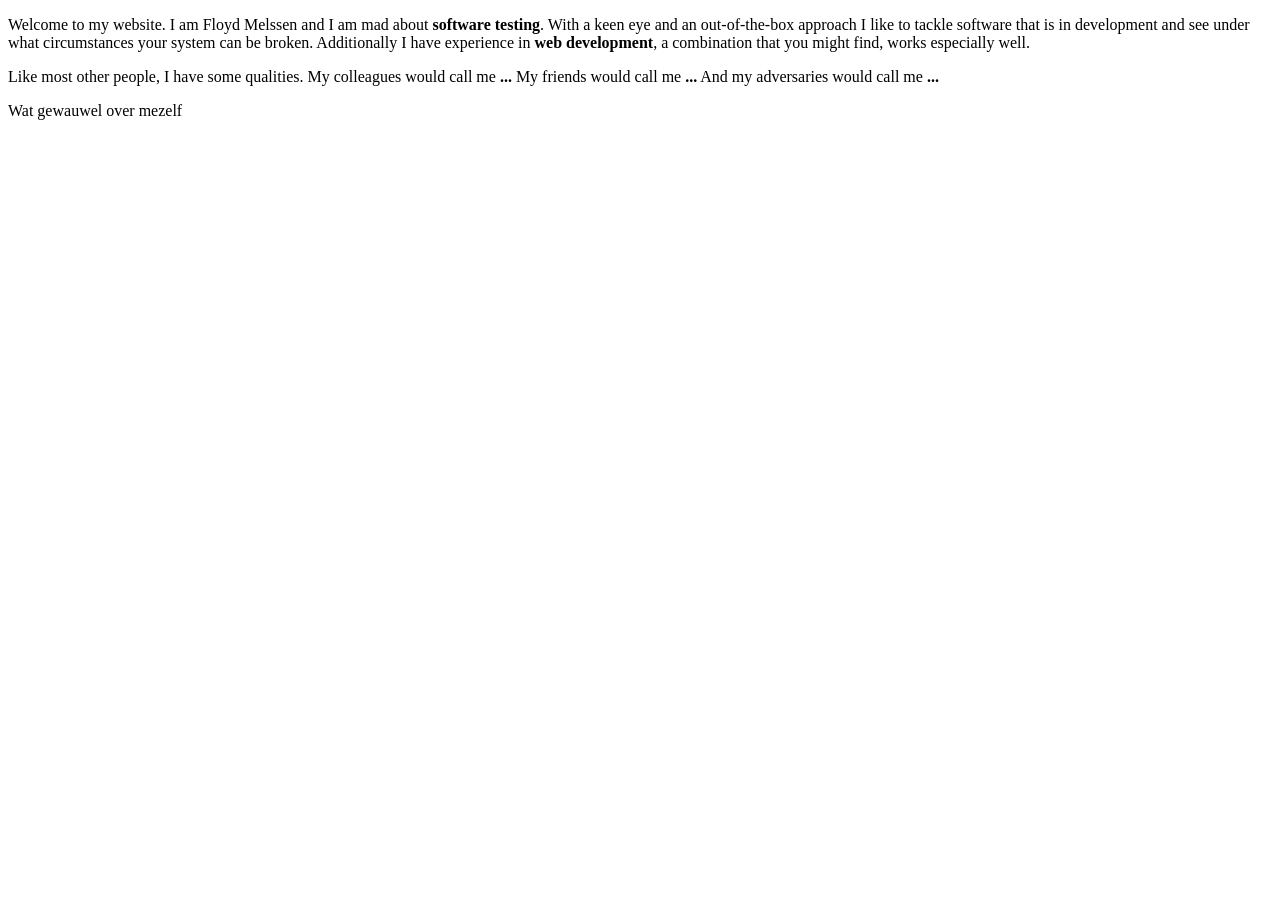
==== My CV/about.html @ a85720cc "end of tuesdays work" ====
<!DOCTYPE html>
<html>
<body>
<p>Welcome to my website. I am Floyd Melssen and I am mad about <b>software testing</b>. With a keen eye and an out-of-the-box approach I like to tackle software that is in development and see under what circumstances your system can be broken. Additionally I have experience in <b>web development</b>, a combination that you might find, works especially well.</p>

<p>Like most other people, I have some qualities. My colleagues would call me <b>...</b> My friends would call me <b>...</b> And my adversaries would call me <b>...</b></p>

<p>Wat gewauwel over mezelf</p> 
</body>
</html>
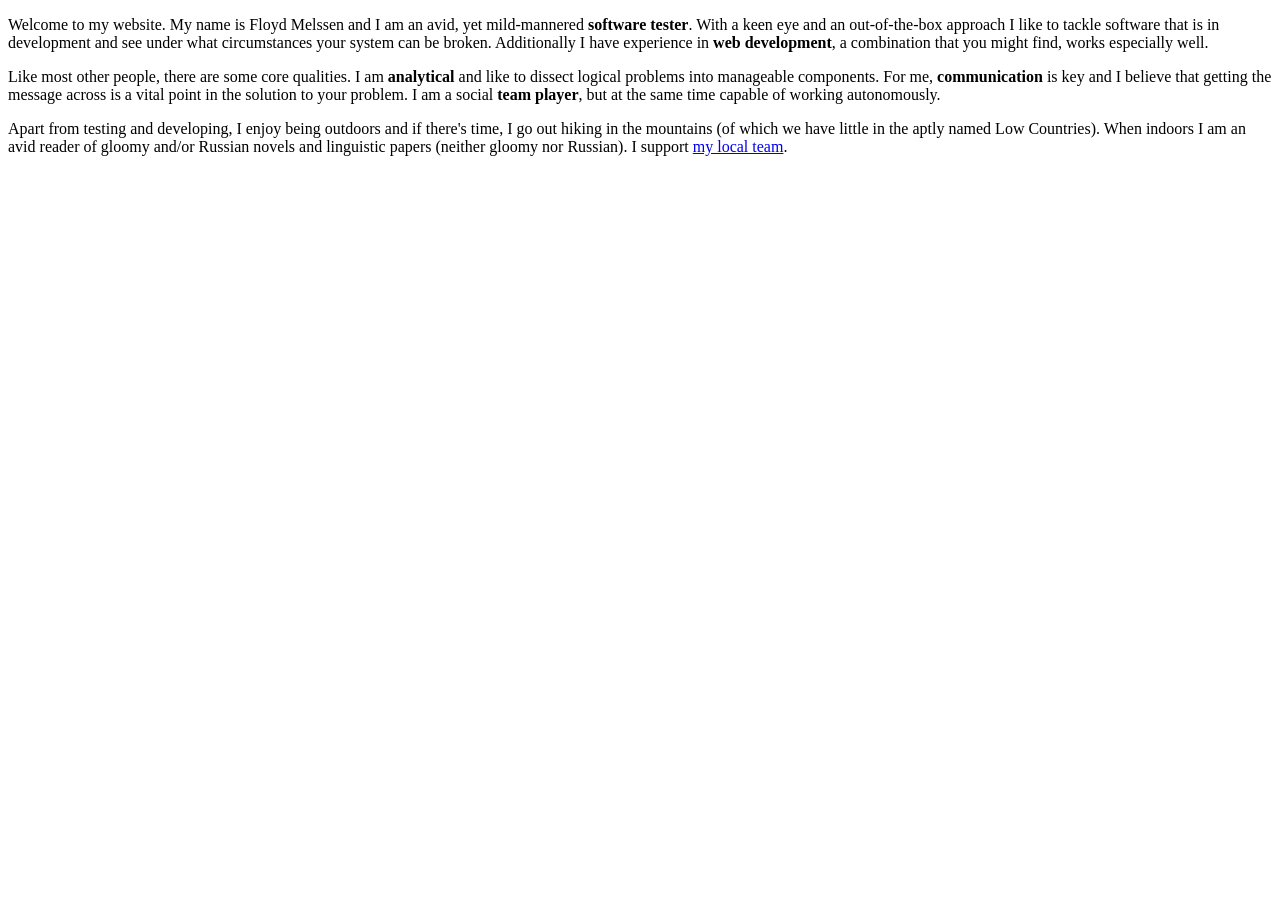
==== commit e59d4d54: "begin woensdag" ====
--- a/My CV/about.html
+++ b/My CV/about.html
@@ -1,10 +1,10 @@
 <!DOCTYPE html>
 <html>
 <body>
-<p>Welcome to my website. I am Floyd Melssen and I am mad about <b>software testing</b>. With a keen eye and an out-of-the-box approach I like to tackle software that is in development and see under what circumstances your system can be broken. Additionally I have experience in <b>web development</b>, a combination that you might find, works especially well.</p>
+<p>Welcome to my website. My name is Floyd Melssen and I am an avid, yet mild-mannered <b>software tester</b>. With a keen eye and an out-of-the-box approach I like to tackle software that is in development and see under what circumstances your system can be broken. Additionally I have experience in <b>web development</b>, a combination that you might find, works especially well.</p>
 
-<p>Like most other people, I have some qualities. My colleagues would call me <b>...</b> My friends would call me <b>...</b> And my adversaries would call me <b>...</b></p>
+<p>Like most other people, there are some core qualities. I am <b>analytical</b> and like to dissect logical problems into manageable components. For me, <b>communication</b> is key and I believe that getting the message across is a vital point in the solution to your problem. I am a social <b>team player</b>, but at the same time capable of working autonomously.</p>
 
-<p>Wat gewauwel over mezelf</p> 
+<p>Apart from testing and developing, I enjoy being outdoors and if there's time, I go out hiking in the mountains (of which we have little in the aptly named Low Countries). When indoors I am an avid reader of gloomy and/or Russian novels and linguistic papers (neither gloomy nor Russian). I support <a href="http://www.nec-nijmegen.nl">my local team</a>.</p> 
 </body>
 </html>
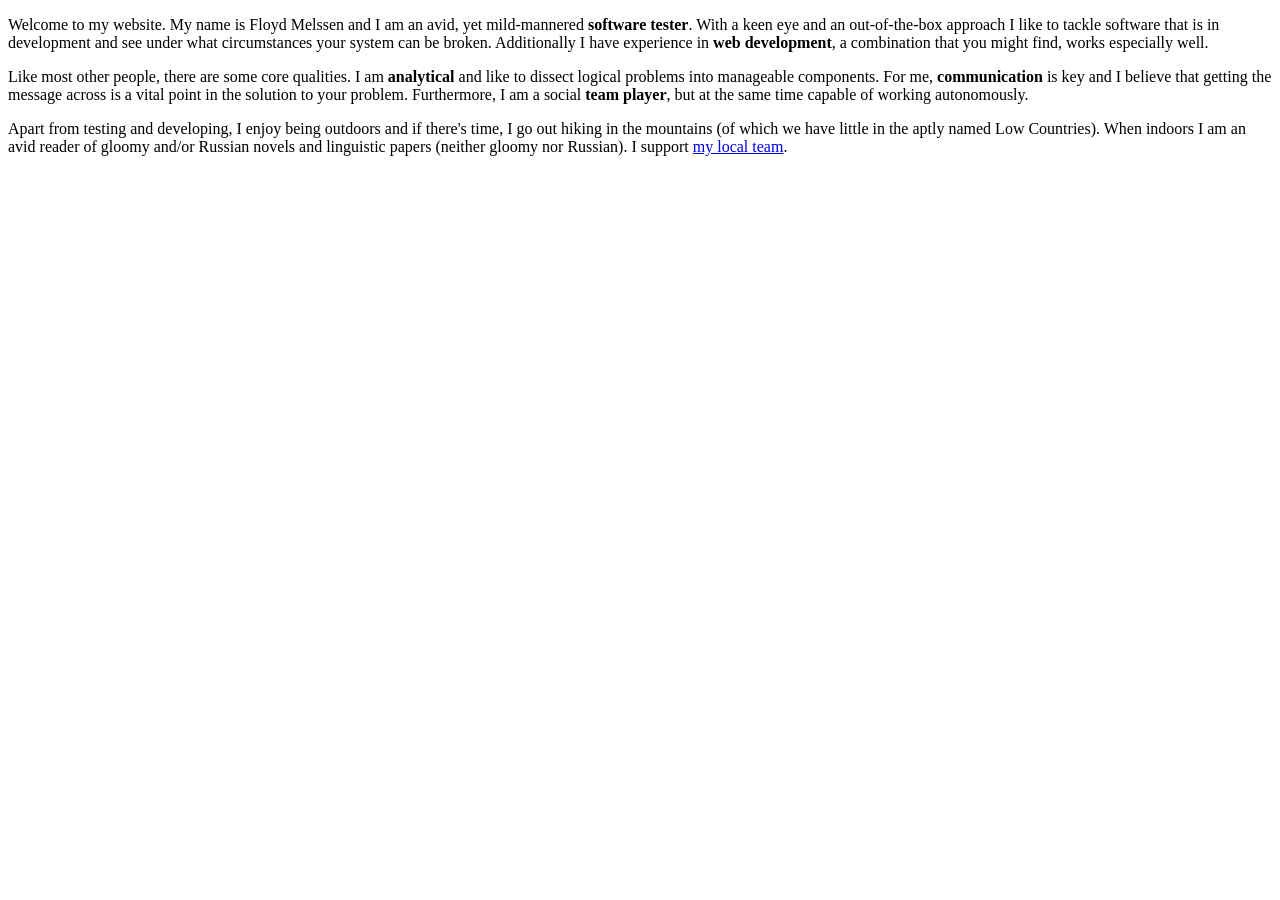
==== commit a038323b: "einde woensdag" ====
--- a/My CV/about.html
+++ b/My CV/about.html
@@ -3,7 +3,7 @@
 <body>
 <p>Welcome to my website. My name is Floyd Melssen and I am an avid, yet mild-mannered <b>software tester</b>. With a keen eye and an out-of-the-box approach I like to tackle software that is in development and see under what circumstances your system can be broken. Additionally I have experience in <b>web development</b>, a combination that you might find, works especially well.</p>
 
-<p>Like most other people, there are some core qualities. I am <b>analytical</b> and like to dissect logical problems into manageable components. For me, <b>communication</b> is key and I believe that getting the message across is a vital point in the solution to your problem. I am a social <b>team player</b>, but at the same time capable of working autonomously.</p>
+<p>Like most other people, there are some core qualities. I am <b>analytical</b> and like to dissect logical problems into manageable components. For me, <b>communication</b> is key and I believe that getting the message across is a vital point in the solution to your problem. Furthermore, I am a social <b>team player</b>, but at the same time capable of working autonomously.</p>
 
 <p>Apart from testing and developing, I enjoy being outdoors and if there's time, I go out hiking in the mountains (of which we have little in the aptly named Low Countries). When indoors I am an avid reader of gloomy and/or Russian novels and linguistic papers (neither gloomy nor Russian). I support <a href="http://www.nec-nijmegen.nl">my local team</a>.</p> 
 </body>
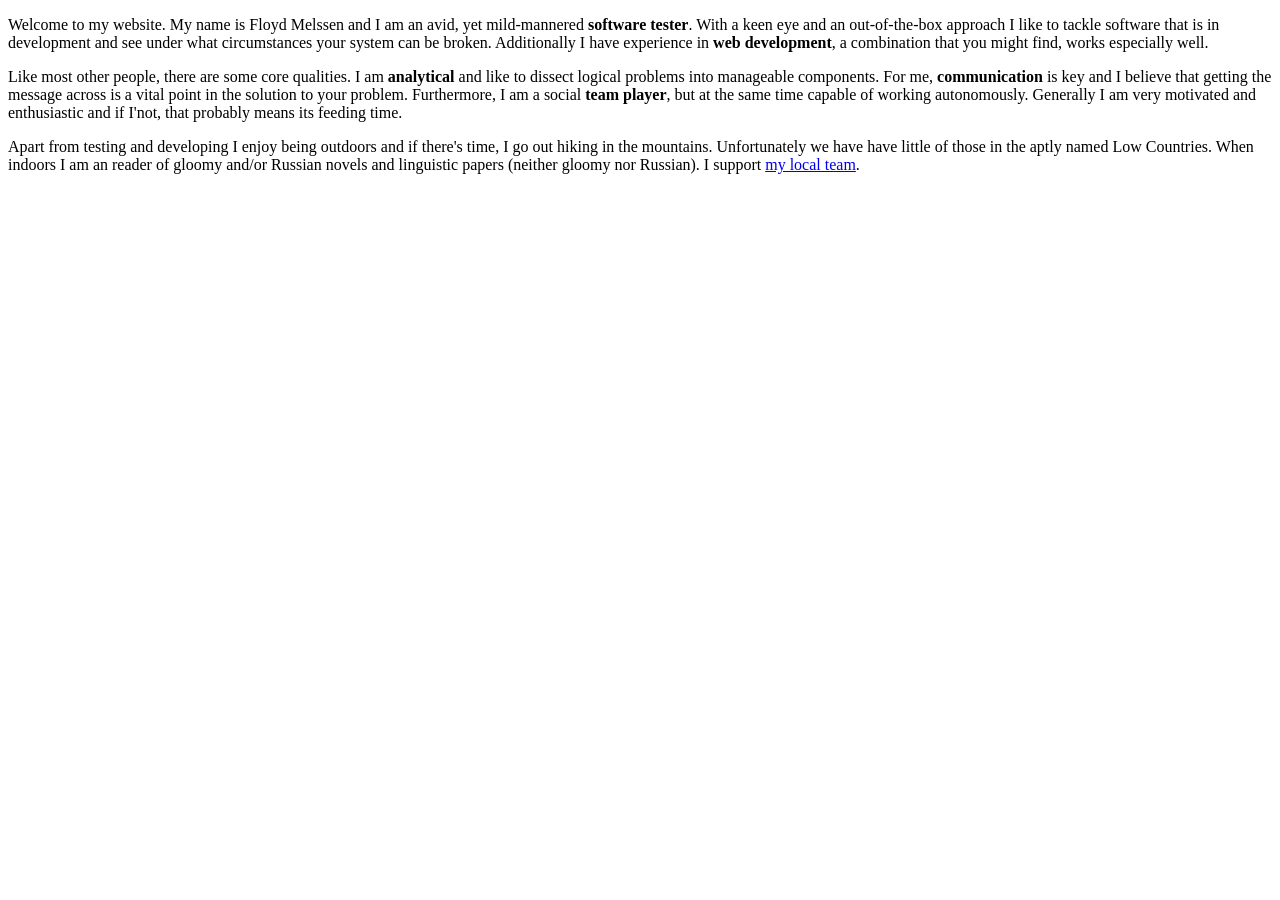
==== commit c79fc7e3: "echt de laatste van woensdag" ====
--- a/My CV/about.html
+++ b/My CV/about.html
@@ -3,8 +3,8 @@
 <body>
 <p>Welcome to my website. My name is Floyd Melssen and I am an avid, yet mild-mannered <b>software tester</b>. With a keen eye and an out-of-the-box approach I like to tackle software that is in development and see under what circumstances your system can be broken. Additionally I have experience in <b>web development</b>, a combination that you might find, works especially well.</p>
 
-<p>Like most other people, there are some core qualities. I am <b>analytical</b> and like to dissect logical problems into manageable components. For me, <b>communication</b> is key and I believe that getting the message across is a vital point in the solution to your problem. Furthermore, I am a social <b>team player</b>, but at the same time capable of working autonomously.</p>
+<p>Like most other people, there are some core qualities. I am <b>analytical</b> and like to dissect logical problems into manageable components. For me, <b>communication</b> is key and I believe that getting the message across is a vital point in the solution to your problem. Furthermore, I am a social <b>team player</b>, but at the same time capable of working autonomously. Generally I am very motivated and enthusiastic and if I'not, that probably means its feeding time.</p> 
 
-<p>Apart from testing and developing, I enjoy being outdoors and if there's time, I go out hiking in the mountains (of which we have little in the aptly named Low Countries). When indoors I am an avid reader of gloomy and/or Russian novels and linguistic papers (neither gloomy nor Russian). I support <a href="http://www.nec-nijmegen.nl">my local team</a>.</p> 
+<p>Apart from testing and developing I enjoy being outdoors and if there's time, I go out hiking in the mountains. Unfortunately we have have little of those in the aptly named Low Countries. When indoors I am an reader of gloomy and/or Russian novels and linguistic papers (neither gloomy nor Russian). I support <a href="http://www.nec-nijmegen.nl">my local team</a>.</p> 
 </body>
 </html>
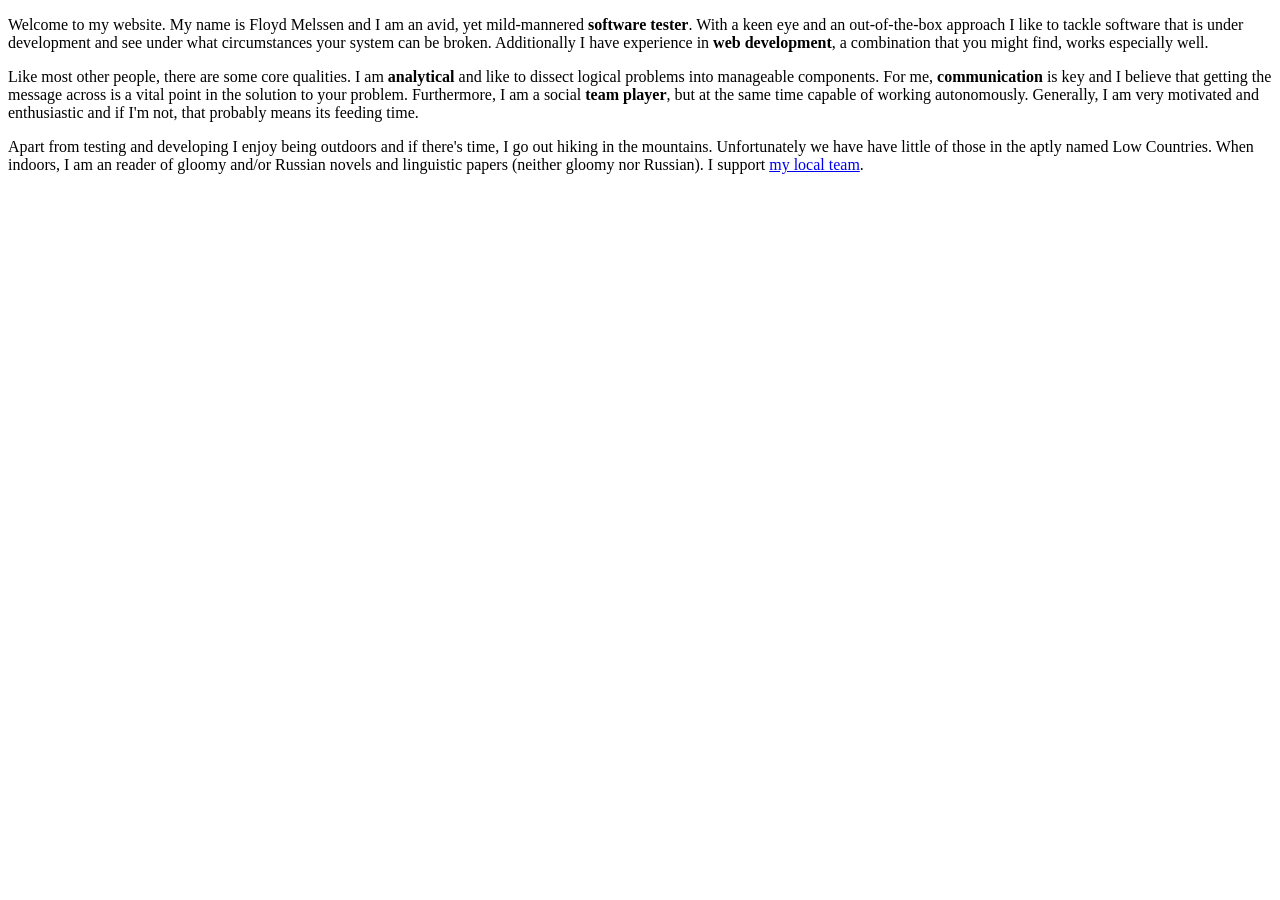
==== commit 2f0b4061: "final maybe" ====
--- a/My CV/about.html
+++ b/My CV/about.html
@@ -1,10 +1,10 @@
 <!DOCTYPE html>
 <html>
 <body>
-<p>Welcome to my website. My name is Floyd Melssen and I am an avid, yet mild-mannered <b>software tester</b>. With a keen eye and an out-of-the-box approach I like to tackle software that is in development and see under what circumstances your system can be broken. Additionally I have experience in <b>web development</b>, a combination that you might find, works especially well.</p>
+<p>Welcome to my website. My name is Floyd Melssen and I am an avid, yet mild-mannered <b>software tester</b>. With a keen eye and an out-of-the-box approach I like to tackle software that is under development and see under what circumstances your system can be broken. Additionally I have experience in <b>web development</b>, a combination that you might find, works especially well.</p>
 
-<p>Like most other people, there are some core qualities. I am <b>analytical</b> and like to dissect logical problems into manageable components. For me, <b>communication</b> is key and I believe that getting the message across is a vital point in the solution to your problem. Furthermore, I am a social <b>team player</b>, but at the same time capable of working autonomously. Generally I am very motivated and enthusiastic and if I'not, that probably means its feeding time.</p> 
+<p>Like most other people, there are some core qualities. I am <b>analytical</b> and like to dissect logical problems into manageable components. For me, <b>communication</b> is key and I believe that getting the message across is a vital point in the solution to your problem. Furthermore, I am a social <b>team player</b>, but at the same time capable of working autonomously. Generally, I am very motivated and enthusiastic and if I'm not, that probably means its feeding time.</p> 
 
-<p>Apart from testing and developing I enjoy being outdoors and if there's time, I go out hiking in the mountains. Unfortunately we have have little of those in the aptly named Low Countries. When indoors I am an reader of gloomy and/or Russian novels and linguistic papers (neither gloomy nor Russian). I support <a href="http://www.nec-nijmegen.nl">my local team</a>.</p> 
+<p>Apart from testing and developing I enjoy being outdoors and if there's time, I go out hiking in the mountains. Unfortunately we have have little of those in the aptly named Low Countries. When indoors, I am an reader of gloomy and/or Russian novels and linguistic papers (neither gloomy nor Russian). I support <a href="http://www.nec-nijmegen.nl">my local team</a>.</p> 
 </body>
 </html>
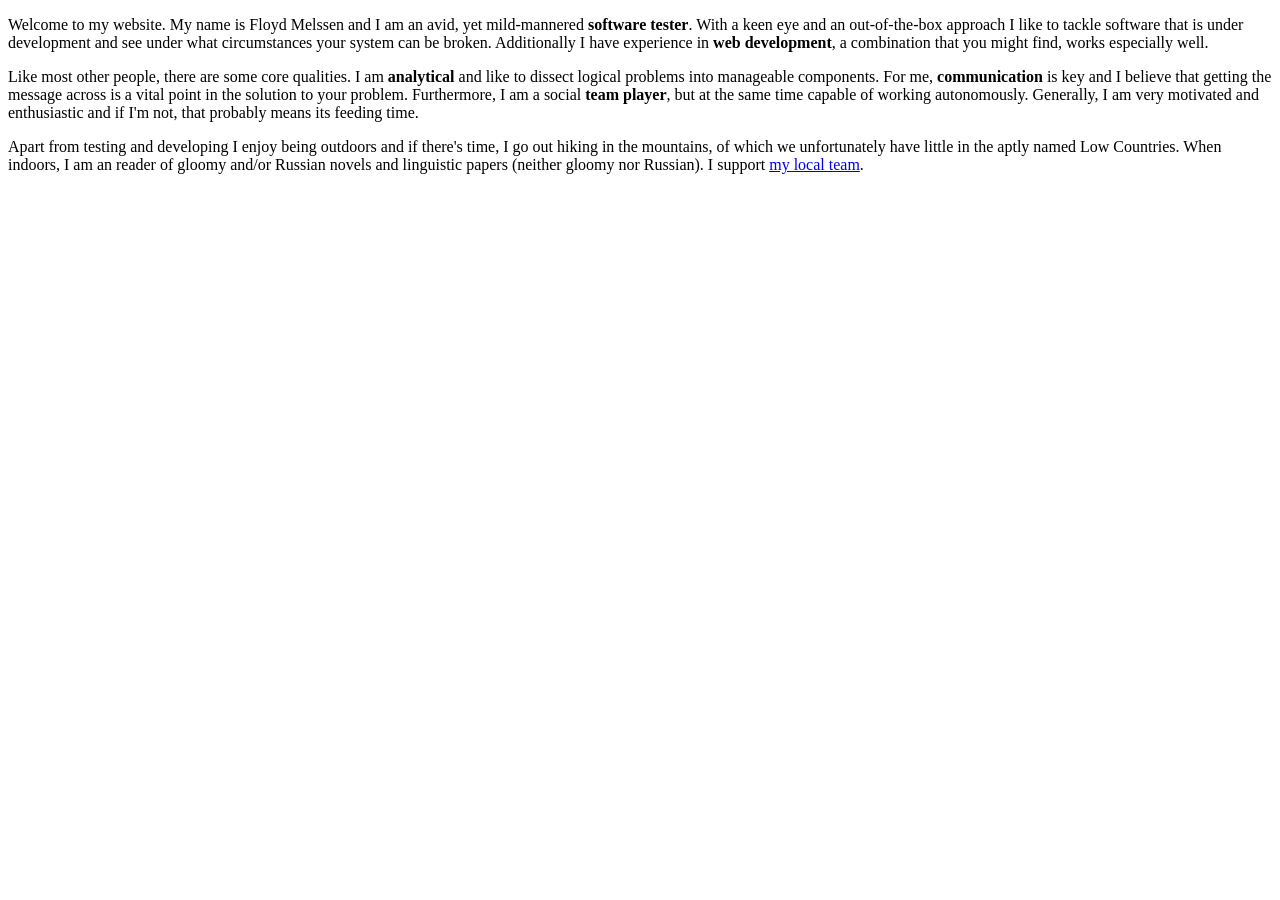
==== commit 4e3184dc: "really final maybe" ====
--- a/My CV/about.html
+++ b/My CV/about.html
@@ -5,6 +5,6 @@
 
 <p>Like most other people, there are some core qualities. I am <b>analytical</b> and like to dissect logical problems into manageable components. For me, <b>communication</b> is key and I believe that getting the message across is a vital point in the solution to your problem. Furthermore, I am a social <b>team player</b>, but at the same time capable of working autonomously. Generally, I am very motivated and enthusiastic and if I'm not, that probably means its feeding time.</p> 
 
-<p>Apart from testing and developing I enjoy being outdoors and if there's time, I go out hiking in the mountains. Unfortunately we have have little of those in the aptly named Low Countries. When indoors, I am an reader of gloomy and/or Russian novels and linguistic papers (neither gloomy nor Russian). I support <a href="http://www.nec-nijmegen.nl">my local team</a>.</p> 
+<p>Apart from testing and developing I enjoy being outdoors and if there's time, I go out hiking in the mountains, of which we unfortunately have little in the  aptly named Low Countries. When indoors, I am an reader of gloomy and/or Russian novels and linguistic papers (neither gloomy nor Russian). I support <a href="http://www.nec-nijmegen.nl">my local team</a>.</p> 
 </body>
 </html>
